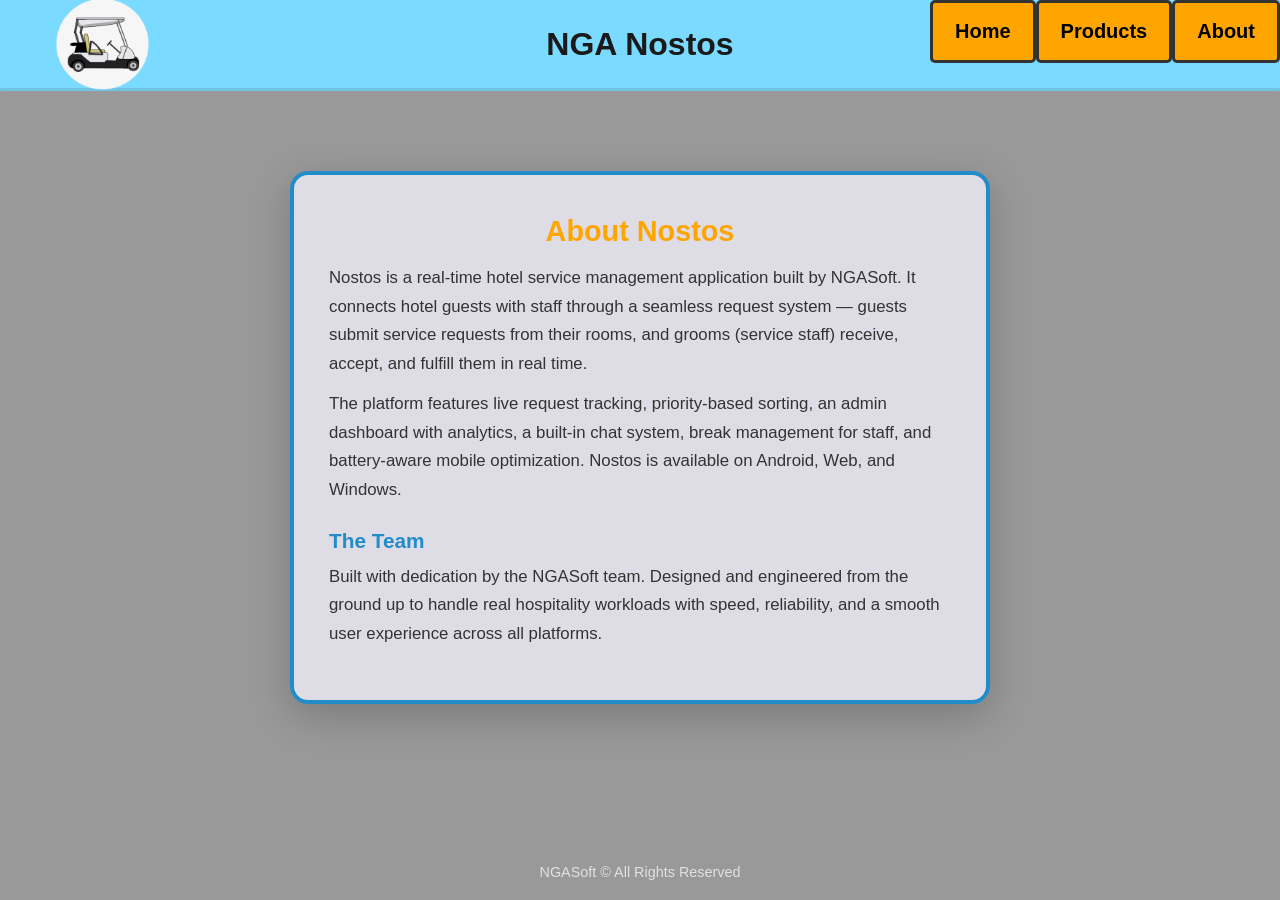
==== about.html @ 6016be75 "Add files via upload" ====
<!DOCTYPE html>
<html lang="en">
<head>
    <meta charset="utf-8">
    <meta name="viewport" content="width=device-width, initial-scale=1.0">
    <title>NGA Nostos - About</title>
    <link rel="stylesheet" href="style.css">
</head>
<body>

    <nav id="toplist">
        <li onclick="window.location.href='index.html'">Home</li>
        <li onclick="window.location.href='login.html'">Products</li>
        <li onclick="window.location.href='about.html'">About</li>
    </nav>

    <div class="topdivers">
        <img class="logo" src="Nostos_Logo.png" alt="Nostos App Logo" onclick="window.location.href='index.html'">
        <h1>NGA Nostos</h1>
    </div>

    <main>
        <article class="about-card">
            <h2>About Nostos</h2>
            <p>
                Nostos is a real-time hotel service management application built by NGASoft.
                It connects hotel guests with staff through a seamless request system — guests
                submit service requests from their rooms, and grooms (service staff) receive,
                accept, and fulfill them in real time.
            </p>
            <p>
                The platform features live request tracking, priority-based sorting, an admin
                dashboard with analytics, a built-in chat system, break management for staff,
                and battery-aware mobile optimization. Nostos is available on Android, Web, and Windows.
            </p>
            <h3>The Team</h3>
            <p>
                Built with dedication by the NGASoft team. Designed and engineered from the
                ground up to handle real hospitality workloads with speed, reliability, and
                a smooth user experience across all platforms.
            </p>
        </article>
    </main>

    <footer>
        <p>NGASoft &copy; All Rights Reserved</p>
    </footer>

</body>
</html>
---- style.css ----
/* ── RESET & BASE ───────────────────────────────── */
*, *::before, *::after {
    box-sizing: border-box;
    margin: 0;
    padding: 0;
}

body {
    font-family: "Source Sans Pro", "Segoe UI", sans-serif;
    min-height: 100vh;
    display: flex;
    flex-direction: column;
    background-color: #fff;
    text-align: center;
    overflow-x: hidden;
}

body::before {
    content: "";
    position: fixed;
    top: -10px;
    left: -10px;
    width: calc(100% + 20px);
    height: calc(100% + 20px);
    background-image:
        linear-gradient(rgba(0,0,0,0.4), rgba(0,0,0,0.4)),
        url("https://www.ikos-resorts-gallery.com/_datas/e/6/s/e6syo1fmwe/i/uploads/e/6/s/e6syo1fmwe//2023/12/06/pwg_representative/20231206091131-01c31fde-cu_e520x360.jpg");
    background-size: cover;
    background-position: center;
    filter: blur(5px);
    z-index: -1;
}

/* ── TOP NAV BAR ───────────────────────────────── */
#toplist {
    position: fixed;
    top: 0;
    right: 0;
    z-index: 100;
    list-style-type: none;
    display: flex;
    gap: 0;
    margin: 0;
    padding: 0;
}

#toplist li {
    background-color: orange;
    color: black;
    cursor: pointer;
    display: inline-block;
    padding: 17px 22px;
    font-size: 20px;
    font-weight: 600;
    border: 3px solid #333;
    border-radius: 5px;
    transition: background-color 0.3s;
    user-select: none;
}

#toplist li:hover {
    background-color: #fff;
}

/* ── TOP HEADER BAR ────────────────────────────── */
.topdivers {
    width: 100%;
    padding: 2% 0;
    text-align: center;
    background-color: rgb(123, 218, 255);
    border-bottom: 3px solid rgba(0,0,0,0.1);
    position: relative;
}

.topdivers h1 {
    color: #1a1a1a;
    font-size: 2rem;
}

.logo {
    width: 175px;
    height: 100px;
    position: absolute;
    left: 15px;
    top: 50%;
    transform: translateY(-50%);
    cursor: pointer;
    object-fit: contain;
}

/* ── HERO SECTION (index) ──────────────────────── */
.hero {
    flex: 1;
    display: flex;
    align-items: center;
    justify-content: center;
    padding: 80px 20px 40px;
}

.hero-content {
    background: rgba(255,255,255,0.92);
    border-radius: 18px;
    padding: 50px 40px;
    max-width: 600px;
    border: 4px solid rgb(34, 140, 201);
    box-shadow: 0 12px 40px rgba(0,0,0,0.2);
}

.hero-content h2 {
    color: orange;
    font-size: 2.2rem;
    margin-bottom: 12px;
}

.hero-subtitle {
    color: #444;
    font-size: 1.15rem;
    margin-bottom: 30px;
    line-height: 1.5;
}

.hero-actions {
    display: flex;
    gap: 15px;
    justify-content: center;
    flex-wrap: wrap;
}

.btn-primary, .btn-secondary {
    padding: 14px 32px;
    border-radius: 8px;
    font-size: 1rem;
    font-weight: 700;
    cursor: pointer;
    border: 3px solid rgb(34, 140, 201);
    transition: all 0.25s;
}

.btn-primary {
    background-color: orange;
    color: #000;
}

.btn-primary:hover {
    background-color: rgb(228, 149, 3);
}

.btn-secondary {
    background-color: transparent;
    color: rgb(34, 140, 201);
    border-color: rgb(34, 140, 201);
}

.btn-secondary:hover {
    background-color: rgb(34, 140, 201);
    color: #fff;
}

/* ── LOGIN CARD ────────────────────────────────── */
.diver {
    background-color: rgb(226, 224, 232);
    display: flex;
    flex-direction: column;
    align-items: center;
    border-radius: 25px;
    border: 4px solid rgb(34, 140, 201);
    margin: 8% 25% 40px;
    padding: 30px 20px;
    box-shadow: 0 12px 40px rgba(0,0,0,0.2);
}

.diver h1 {
    color: orange;
    font-size: 2rem;
    margin-bottom: 10px;
}

.login-form {
    width: 90%;
    max-width: 400px;
}

.login-form p {
    text-align: left;
    font-weight: 700;
    margin: 14px 0 5px;
    color: #333;
}

.login-form input[type="text"],
.login-form input[type="password"] {
    width: 100%;
    padding: 12px;
    border-radius: 7px;
    border: 2px solid rgb(34, 140, 201);
    font-size: 1rem;
    outline: none;
    transition: border-color 0.2s;
}

.login-form input:focus {
    border-color: orange;
}

.submit-btn {
    width: 100%;
    padding: 14px;
    margin-top: 20px;
    margin-bottom: 10px;
    border-radius: 7px;
    border: 2px solid rgb(34, 140, 201);
    background-color: orange;
    font-size: 1.05rem;
    font-weight: 700;
    cursor: pointer;
    transition: background-color 0.25s;
}

.submit-btn:hover {
    background-color: rgb(228, 149, 3);
}

.submit-btn:active {
    background-color: rgb(0, 128, 187);
}

.submit-btn:disabled {
    opacity: 0.6;
    cursor: not-allowed;
}

.error-msg {
    color: #d32f2f;
    font-weight: 600;
    min-height: 22px;
    margin-top: 10px;
    font-size: 0.95rem;
}

/* ── LOBBY / PRODUCTS ──────────────────────────── */
.content-view {
    padding: 5% 15% 40px;
}

.headdivers {
    width: 100%;
    padding: 50px;
    text-align: center;
    border-radius: 10px;
    border: 5px solid rgb(34, 140, 201);
    background-color: rgb(226, 224, 232);
    margin-top: 60px;
}

.headdivers h1 {
    color: orange;
    font-size: 2.6rem;
    margin-bottom: 8px;
}

.headdivers h2 {
    color: #333;
    font-size: 1.4rem;
    font-weight: 600;
}

.job-badge {
    display: inline-block;
    margin-top: 12px;
    padding: 6px 18px;
    border-radius: 20px;
    font-size: 0.9rem;
    font-weight: 700;
    text-transform: uppercase;
    letter-spacing: 1px;
}

.badge-admin {
    background-color: #d32f2f;
    color: #fff;
}

.badge-groom {
    background-color: rgb(34, 140, 201);
    color: #fff;
}

.badge-user {
    background-color: orange;
    color: #000;
}

.downloader {
    margin-top: 40px;
    list-style-type: none;
    display: flex;
    flex-wrap: wrap;
    justify-content: center;
    gap: 20px;
    position: static;
    padding: 0;
}

.downloader li {
    display: flex;
    align-items: center;
    gap: 8px;
    padding: 18px 28px;
    background-color: rgb(226, 224, 232);
    border-radius: 10px;
    border: 4px solid rgb(34, 140, 201);
    font-size: 1.1rem;
    font-weight: 600;
    cursor: pointer;
    transition: all 0.25s;
    position: static;
}

.downloader li:hover {
    background-color: rgb(34, 140, 201);
    color: #fff;
    transform: translateY(-2px);
    box-shadow: 0 6px 20px rgba(0,0,0,0.15);
}

.dl-icon {
    font-size: 1.3rem;
}

/* ── ABOUT CARD ────────────────────────────────── */
.about-card {
    background: rgba(226, 224, 232, 0.95);
    max-width: 700px;
    margin: 80px auto 40px;
    padding: 40px 35px;
    border-radius: 18px;
    border: 4px solid rgb(34, 140, 201);
    text-align: left;
    box-shadow: 0 12px 40px rgba(0,0,0,0.2);
}

.about-card h2 {
    color: orange;
    font-size: 1.8rem;
    margin-bottom: 16px;
    text-align: center;
}

.about-card h3 {
    color: rgb(34, 140, 201);
    font-size: 1.3rem;
    margin-top: 24px;
    margin-bottom: 10px;
}

.about-card p {
    color: #333;
    line-height: 1.7;
    margin-bottom: 12px;
    font-size: 1.05rem;
}

/* ── FOOTER ────────────────────────────────────── */
footer {
    margin-top: auto;
    padding: 20px;
    color: rgba(255,255,255,0.7);
    font-size: 0.9rem;
}

/* ── RESPONSIVE ────────────────────────────────── */
@media all and (max-width: 1000px) {
    .topdivers {
        padding-top: 12%;
    }

    .logo {
        width: 90px;
        height: 55px;
        top: 8px;
        transform: none;
    }

    .topdivers h1 {
        font-size: 1.4rem;
    }

    #toplist li {
        padding: 12px 14px;
        font-size: 15px;
    }

    .diver {
        margin: 15% 8% 40px;
    }

    .content-view {
        padding: 5%;
        padding-top: 15%;
    }

    .headdivers {
        padding: 30px 20px;
        margin-top: 20px;
    }

    .headdivers h1 {
        font-size: 1.8rem;
    }

    .hero {
        padding: 120px 15px 30px;
    }

    .hero-content {
        padding: 30px 22px;
    }

    .hero-content h2 {
        font-size: 1.6rem;
    }

    .about-card {
        margin: 100px 15px 30px;
        padding: 28px 20px;
    }

    .downloader {
        flex-direction: column;
        align-items: center;
    }

    .downloader li {
        width: 80%;
        justify-content: center;
    }
}
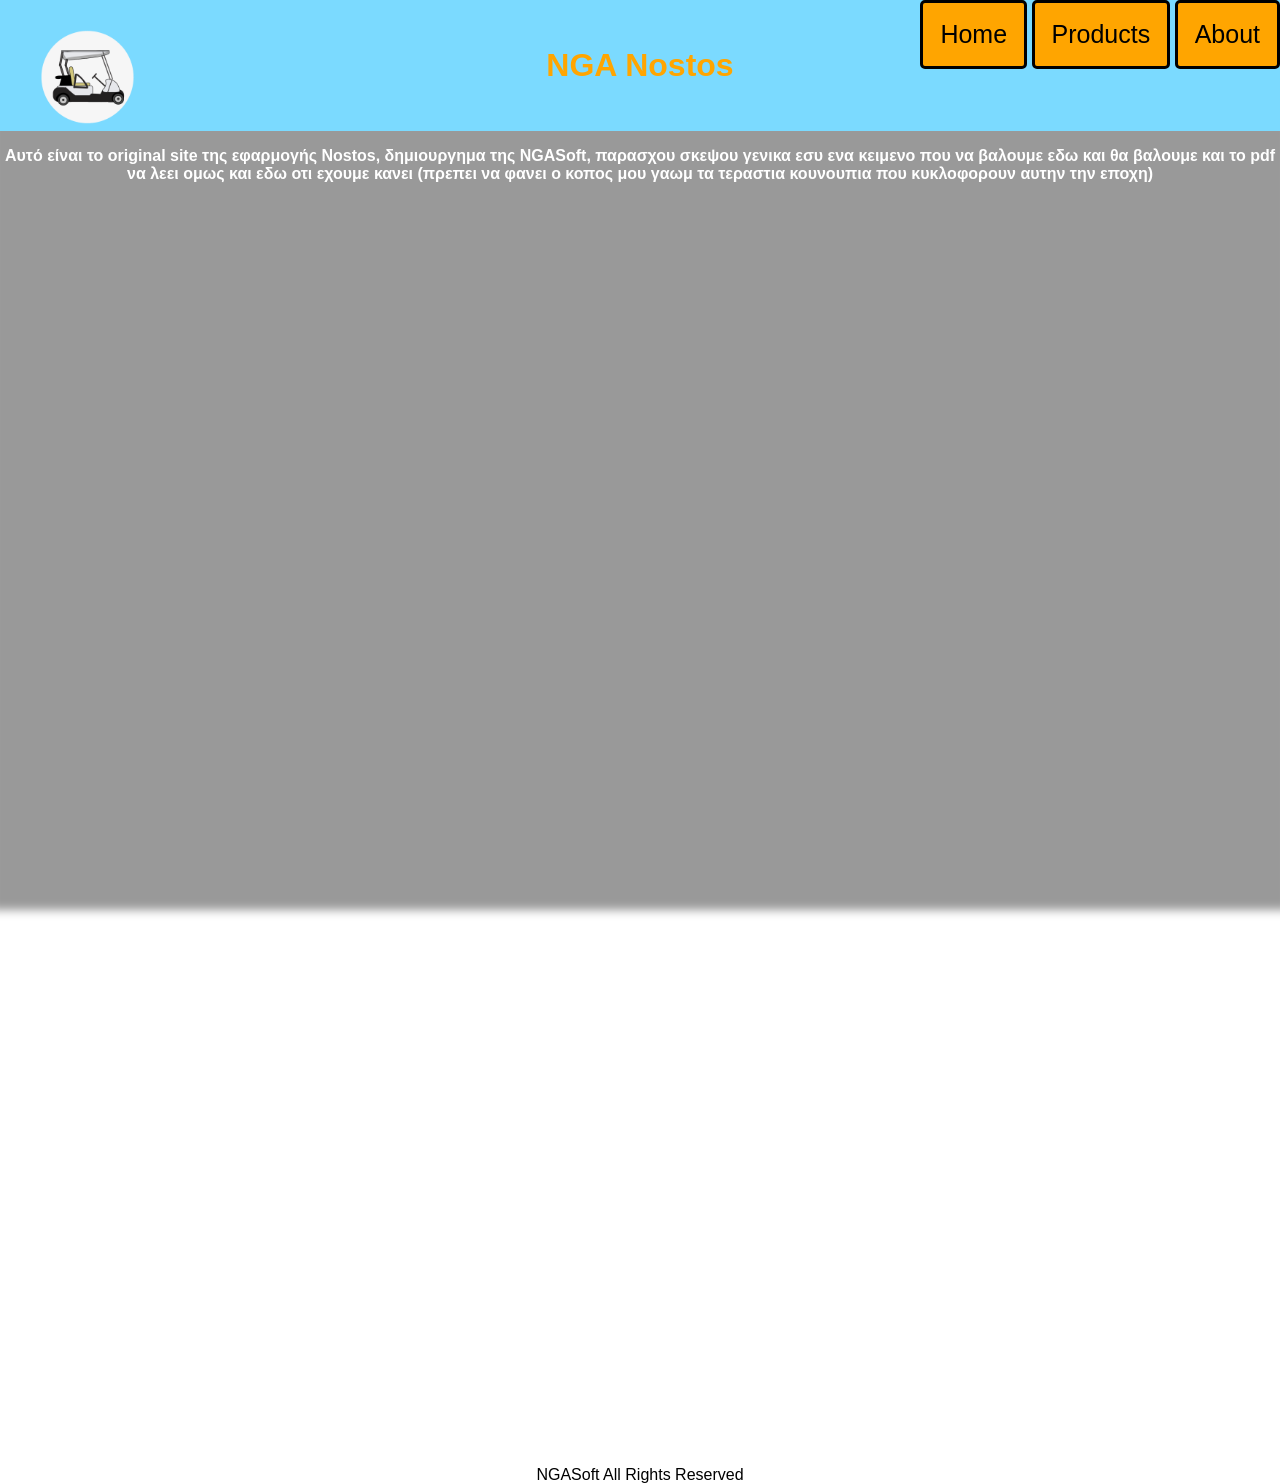
==== commit 35738830: "Add files via upload" ====
--- a/about.html
+++ b/about.html
@@ -1,50 +1,40 @@
 <!DOCTYPE html>
-<html lang="en">
+<html>
+
 <head>
-    <meta charset="utf-8">
-    <meta name="viewport" content="width=device-width, initial-scale=1.0">
-    <title>NGA Nostos - About</title>
-    <link rel="stylesheet" href="style.css">
+<meta charset="utf-8">
+<meta name="viewport" content="width=device-width, initial-scale=1.0">
+<title>NGA Nostos</title>
+<link rel="stylesheet" href="style.css">
 </head>
+
 <body>
 
-    <nav id="toplist">
-        <li onclick="window.location.href='index.html'">Home</li>
-        <li onclick="window.location.href='login.html'">Products</li>
-        <li onclick="window.location.href='about.html'">About</li>
-    </nav>
+<ul id="toplist">
+<li onclick="window.location.href='index.html'">Home</li>
+<li onclick="window.location.href='login.html'">Products</li>
+<li onclick="window.location.href='about.html'">About</li>
+</ul>
 
-    <div class="topdivers">
-        <img class="logo" src="Nostos_Logo.png" alt="Nostos App Logo" onclick="window.location.href='index.html'">
-        <h1>NGA Nostos</h1>
-    </div>
+<div class="topdivers">
+<img class="logo" src="Nostos_Logo.png" alt="Nostos App Logo" onclick="window.location.href='index.html'">
+<h1>NGA Nostos</h1>
+</div>
 
-    <main>
-        <article class="about-card">
-            <h2>About Nostos</h2>
-            <p>
-                Nostos is a real-time hotel service management application built by NGASoft.
-                It connects hotel guests with staff through a seamless request system — guests
-                submit service requests from their rooms, and grooms (service staff) receive,
-                accept, and fulfill them in real time.
-            </p>
-            <p>
-                The platform features live request tracking, priority-based sorting, an admin
-                dashboard with analytics, a built-in chat system, break management for staff,
-                and battery-aware mobile optimization. Nostos is available on Android, Web, and Windows.
-            </p>
-            <h3>The Team</h3>
-            <p>
-                Built with dedication by the NGASoft team. Designed and engineered from the
-                ground up to handle real hospitality workloads with speed, reliability, and
-                a smooth user experience across all platforms.
-            </p>
-        </article>
-    </main>
+<main>
 
-    <footer>
-        <p>NGASoft &copy; All Rights Reserved</p>
-    </footer>
+<article>
+ <p style="color:white">
+    Αυτό είναι το original site της εφαρμογής Nostos, δημιουργημα της NGASoft, παρασχου σκεψου γενικα εσυ ενα κειμενο που να βαλουμε εδω και θα βαλουμε και το pdf να λεει ομως και εδω οτι εχουμε κανει (πρεπει να φανει ο κοπος μου γαωμ τα τεραστια κουνουπια που κυκλοφορουν αυτην την εποχη)
+ </p>
+</article>
+
+</main>
 
 </body>
+
+<footer>
+NGASoft All Rights Reserved
+</footer>
+
 </html>
--- a/style.css
+++ b/style.css
@@ -1,219 +1,322 @@
-/* ── RESET & BASE ───────────────────────────────── */
-*, *::before, *::after {
-    box-sizing: border-box;
+p{
+    font-weight: bold;
+}
+
+.myBold{
+    font-weight: bold;
+}
+
+.myItalic{
+    font-style: italic;
+}
+
+#ID{
+    font-style: normal;
+    font-weight: normal;
+    color:blue;
+    background-color: cyan;
+    margin:30px;
+    border: 5px solid;
+    padding: 15px;
+    width: 200px;
+    height: 100px;
+}
+
+table, th,td{
+    border:2px solid;
+    border-collapse: collapse;
+}
+
+ul{
+    position:fixed;
+    list-style-type:none;
+    top: 0;
+    right: 0;
     margin: 0;
     padding: 0;
+    font-family: sans-serif;
+}
+
+li{
+    background-color: orange;
+    color:black;
+    position:relative;
+    cursor: pointer;
+    display: inline-block;
+    padding: 30px;
+    padding-left: -10px;
+    padding-right: -10px;
+    transition: background-color 0.3s;
+    padding: 17px;
+    font-size: 25px;
+    border: 3px solid;
+    border-radius: 5px;
+}
+
+li:hover{
+    background-color:white;
+}
+
+li > ul{
+    display: none;
+    position: absolute;
+    top: 0%;
+    left: 0;
+    transition: top 1s;
+    border-radius: 0px;
+}
+
+li:hover > ul{
+    display: block;
+    top: 100%;
+    transition: background-color 0.3s;
+    border-radius: 0px;
+}
+
+ li li {
+    display: block;
+    border-radius: 0px;
+    border-top: none;
 }
 
 body {
-    font-family: "Source Sans Pro", "Segoe UI", sans-serif;
-    min-height: 100vh;
-    display: flex;
-    flex-direction: column;
-    background-color: #fff;
+    font-family: "Source Sans Pro", sans-serif;
+    max-width: none;
+    margin: auto;
+}
+
+body {
+    height: 1000px;
+    background-color: rgb(255, 255, 255);
     text-align: center;
-    overflow-x: hidden;
+    object-fit: fill;
+    background-repeat: no-repeat;
+    background-size: cover;
 }
 
 body::before {
     content: "";
     position: fixed;
-    top: -10px;
+     top: -10px;
     left: -10px;
     width: calc(100% + 20px);
     height: calc(100% + 20px);
-    background-image:
-        linear-gradient(rgba(0,0,0,0.4), rgba(0,0,0,0.4)),
-        url("https://www.ikos-resorts-gallery.com/_datas/e/6/s/e6syo1fmwe/i/uploads/e/6/s/e6syo1fmwe//2023/12/06/pwg_representative/20231206091131-01c31fde-cu_e520x360.jpg");
+    background-image: linear-gradient(rgba(0,0,0,0.4), rgba(0,0,0,0.4)),
+                       url("https://www.ikos-resorts-gallery.com/_datas/e/6/s/e6syo1fmwe/i/uploads/e/6/s/e6syo1fmwe//2023/12/06/pwg_representative/20231206091131-01c31fde-cu_e520x360.jpg");
     background-size: cover;
     background-position: center;
     filter: blur(5px);
     z-index: -1;
 }
 
-/* ── TOP NAV BAR ───────────────────────────────── */
-#toplist {
-    position: fixed;
-    top: 0;
-    right: 0;
-    z-index: 100;
+.content-view{
+     padding-top: 5%;
+    padding-left: 15%;
+    padding-right: 15%;
+}
+
+.diver{
+    background-color: rgb(226, 224, 232);
+    display: grid;
+    grid-gap: 5px;
+    grid-template-columns: 1fr;
+    grid-template-areas:
+        "head"
+        "main"
+        "foot";
+    border-radius: 25px;
+    border: 4px solid;
+    border-color: rgb(34, 140, 201);
+    margin-left: 25%;
+    margin-right: 25%;
+    margin-top: 5%;
+}
+
+@media all and (max-width: 1000px) {
+   .content-view {
+        padding-left: 5%;
+        padding-right: 5%;
+        padding-top: 15%;
+    }
+
+    .diver {
+        grid-template-columns: 1fr;
+        grid-template-areas:
+            "head"
+            "main"
+            "foot";
+        margin-left: 15%;
+        margin-right: 15%;
+        margin-top: 15%;
+    }
+
+    li {
+        padding: 17px;
+        font-size: 18px;
+    }
+}
+
+h1 {grid-area: head; text-align: center; color: orange; size: 50;}
+main    {grid-area: main; text-align: center; }
+footer  {grid-area: foot; text-align: center; }
+
+input[type="text"],input[type="password"]{
+    border-radius: 7px;
+    border: 2px solid;
+    border-color: rgb(34, 140, 201);
+    width: 100%;
+    padding: 10px;
+    box-sizing: border-box;
+}
+
+input[type="submit"]{
+    border-radius: 7px;
+    border: 2px solid;
+    border-color: rgb(34, 140, 201);
+    width: 100%;
+    padding: 10px;
+    background-color: orange;
+    font-size: 15px;
+    font-weight: bold;
+    margin-bottom: 30px;
+}
+
+input[type="submit"]:hover{
+    background-color: rgb(228, 149, 3);
+    cursor: pointer;
+}
+
+input[type="submit"]:active{
+    background-color: rgb(0, 128, 187);
+    cursor: pointer;
+}
+
+form {
+    width: 90%;
+    max-width: 400px;
+    margin: auto;
+}
+
+footer{
+    padding-top: 99%;
+}
+
+.headdivers{
+    grid-area: head;
+    width : 100%;
+    padding: 50px;
+    text-align: center;
+    border-radius: 10px;
+    border: 5px solid;
+    border-color: rgb(34, 140, 201);
+    background-color: rgb(226, 224, 232);
+    box-sizing: border-box;
+    margin-top: 10%;
+}
+
+.headdivers h1{
+    font-size: 50px;
+}
+
+@media all and (max-width: 1000px){
+     .headdivers{
+        grid-template-columns: 1fr;
+        grid-template-areas:
+            "head"
+            "main"
+            "foot";
+        padding: 33px;
+    }
+
+    .headdivers h1{
+    font-size: 32px;
+}
+}
+
+.downloader{
+    margin-top: 10%;
+    grid-area: main;
+    position: static;
+    top: auto;
+    right: auto;
     list-style-type: none;
-    display: flex;
-    gap: 0;
-    margin: 0;
-    padding: 0;
-}
-
-#toplist li {
-    background-color: orange;
-    color: black;
-    cursor: pointer;
     display: inline-block;
-    padding: 17px 22px;
-    font-size: 20px;
-    font-weight: 600;
-    border: 3px solid #333;
-    border-radius: 5px;
-    transition: background-color 0.3s;
-    user-select: none;
-}
-
-#toplist li:hover {
-    background-color: #fff;
-}
-
-/* ── TOP HEADER BAR ────────────────────────────── */
-.topdivers {
-    width: 100%;
-    padding: 2% 0;
+}
+
+.downloader li{
+    padding: 10px;
+    background-color: rgb(226, 224, 232);
+     border-radius: 10px;
+    border: 4px solid;
+    border-color: rgb(34, 140, 201);
+}
+
+.downloader li:hover {
+    background-color: rgb(158, 158, 158);
+}
+
+li a{
+    text-decoration: none;
+}
+
+.topdivers{
+    grid-area: head;
+    width : 100%;
+    padding: 2%;
     text-align: center;
+    border-radius: 10px;
+    border: 0px solid;
+    border-color: rgb(47, 0, 255);
     background-color: rgb(123, 218, 255);
-    border-bottom: 3px solid rgba(0,0,0,0.1);
-    position: relative;
-}
-
-.topdivers h1 {
-    color: #1a1a1a;
-    font-size: 2rem;
-}
-
-.logo {
+    box-sizing: border-box;
+    border-top: none;
+    border-left: none;
+    border-right: none;
+    border-radius: 0px;
+    border-top-right-radius: 0px;
+    border-top-left-radius: 0px;
+}
+
+.logo{
     width: 175px;
     height: 100px;
     position: absolute;
-    left: 15px;
-    top: 50%;
-    transform: translateY(-50%);
-    cursor: pointer;
-    object-fit: contain;
-}
-
-/* ── HERO SECTION (index) ──────────────────────── */
-.hero {
-    flex: 1;
-    display: flex;
-    align-items: center;
-    justify-content: center;
-    padding: 80px 20px 40px;
-}
-
-.hero-content {
-    background: rgba(255,255,255,0.92);
-    border-radius: 18px;
-    padding: 50px 40px;
-    max-width: 600px;
-    border: 4px solid rgb(34, 140, 201);
-    box-shadow: 0 12px 40px rgba(0,0,0,0.2);
-}
-
-.hero-content h2 {
-    color: orange;
-    font-size: 2.2rem;
-    margin-bottom: 12px;
-}
-
-.hero-subtitle {
-    color: #444;
-    font-size: 1.15rem;
-    margin-bottom: 30px;
-    line-height: 1.5;
-}
-
-.hero-actions {
-    display: flex;
-    gap: 15px;
-    justify-content: center;
-    flex-wrap: wrap;
-}
-
-.btn-primary, .btn-secondary {
-    padding: 14px 32px;
-    border-radius: 8px;
-    font-size: 1rem;
-    font-weight: 700;
-    cursor: pointer;
-    border: 3px solid rgb(34, 140, 201);
-    transition: all 0.25s;
-}
-
-.btn-primary {
-    background-color: orange;
-    color: #000;
-}
-
-.btn-primary:hover {
-    background-color: rgb(228, 149, 3);
-}
-
-.btn-secondary {
-    background-color: transparent;
-    color: rgb(34, 140, 201);
-    border-color: rgb(34, 140, 201);
-}
-
-.btn-secondary:hover {
-    background-color: rgb(34, 140, 201);
-    color: #fff;
-}
-
-/* ── LOGIN CARD ────────────────────────────────── */
-.diver {
-    background-color: rgb(226, 224, 232);
-    display: flex;
-    flex-direction: column;
-    align-items: center;
-    border-radius: 25px;
-    border: 4px solid rgb(34, 140, 201);
-    margin: 8% 25% 40px;
-    padding: 30px 20px;
-    box-shadow: 0 12px 40px rgba(0,0,0,0.2);
-}
-
-.diver h1 {
-    color: orange;
-    font-size: 2rem;
-    margin-bottom: 10px;
-}
+    left: 0;
+    top: 3%;
+    cursor: pointer;
+}
+
+@media all and (max-width: 1000px){
+    .topdivers{
+     padding-top: 10%;
+    }
+    .logo{
+        padding-top: 3%;
+        width: 100px;
+        height: 60px;
+    }
+}
+
+/* ── ADDITIONS FOR HTML PAGES ──────────────────── */
 
 .login-form {
     width: 90%;
     max-width: 400px;
-}
-
-.login-form p {
-    text-align: left;
-    font-weight: 700;
-    margin: 14px 0 5px;
-    color: #333;
-}
-
-.login-form input[type="text"],
-.login-form input[type="password"] {
+    margin: auto;
+}
+
+.submit-btn {
+    border-radius: 7px;
+    border: 2px solid;
+    border-color: rgb(34, 140, 201);
     width: 100%;
-    padding: 12px;
-    border-radius: 7px;
-    border: 2px solid rgb(34, 140, 201);
-    font-size: 1rem;
-    outline: none;
-    transition: border-color 0.2s;
-}
-
-.login-form input:focus {
-    border-color: orange;
-}
-
-.submit-btn {
-    width: 100%;
-    padding: 14px;
-    margin-top: 20px;
-    margin-bottom: 10px;
-    border-radius: 7px;
-    border: 2px solid rgb(34, 140, 201);
+    padding: 10px;
     background-color: orange;
-    font-size: 1.05rem;
-    font-weight: 700;
-    cursor: pointer;
-    transition: background-color 0.25s;
+    font-size: 15px;
+    font-weight: bold;
+    margin-bottom: 30px;
+    margin-top: 15px;
+    cursor: pointer;
 }
 
 .submit-btn:hover {
@@ -230,208 +333,18 @@
 }
 
 .error-msg {
-    color: #d32f2f;
-    font-weight: 600;
-    min-height: 22px;
-    margin-top: 10px;
-    font-size: 0.95rem;
-}
-
-/* ── LOBBY / PRODUCTS ──────────────────────────── */
-.content-view {
-    padding: 5% 15% 40px;
-}
-
-.headdivers {
-    width: 100%;
-    padding: 50px;
-    text-align: center;
-    border-radius: 10px;
-    border: 5px solid rgb(34, 140, 201);
-    background-color: rgb(226, 224, 232);
-    margin-top: 60px;
-}
-
-.headdivers h1 {
-    color: orange;
-    font-size: 2.6rem;
-    margin-bottom: 8px;
-}
-
-.headdivers h2 {
-    color: #333;
-    font-size: 1.4rem;
-    font-weight: 600;
-}
-
-.job-badge {
-    display: inline-block;
-    margin-top: 12px;
-    padding: 6px 18px;
-    border-radius: 20px;
-    font-size: 0.9rem;
-    font-weight: 700;
-    text-transform: uppercase;
-    letter-spacing: 1px;
-}
-
-.badge-admin {
-    background-color: #d32f2f;
-    color: #fff;
-}
-
-.badge-groom {
-    background-color: rgb(34, 140, 201);
-    color: #fff;
-}
-
-.badge-user {
-    background-color: orange;
-    color: #000;
-}
-
-.downloader {
-    margin-top: 40px;
-    list-style-type: none;
-    display: flex;
-    flex-wrap: wrap;
-    justify-content: center;
-    gap: 20px;
-    position: static;
-    padding: 0;
-}
-
-.downloader li {
-    display: flex;
-    align-items: center;
-    gap: 8px;
-    padding: 18px 28px;
-    background-color: rgb(226, 224, 232);
-    border-radius: 10px;
-    border: 4px solid rgb(34, 140, 201);
-    font-size: 1.1rem;
-    font-weight: 600;
-    cursor: pointer;
-    transition: all 0.25s;
-    position: static;
-}
-
-.downloader li:hover {
-    background-color: rgb(34, 140, 201);
-    color: #fff;
-    transform: translateY(-2px);
-    box-shadow: 0 6px 20px rgba(0,0,0,0.15);
-}
-
-.dl-icon {
-    font-size: 1.3rem;
-}
-
-/* ── ABOUT CARD ────────────────────────────────── */
-.about-card {
-    background: rgba(226, 224, 232, 0.95);
-    max-width: 700px;
-    margin: 80px auto 40px;
-    padding: 40px 35px;
-    border-radius: 18px;
-    border: 4px solid rgb(34, 140, 201);
-    text-align: left;
-    box-shadow: 0 12px 40px rgba(0,0,0,0.2);
-}
-
-.about-card h2 {
-    color: orange;
-    font-size: 1.8rem;
-    margin-bottom: 16px;
-    text-align: center;
-}
-
-.about-card h3 {
-    color: rgb(34, 140, 201);
-    font-size: 1.3rem;
-    margin-top: 24px;
-    margin-bottom: 10px;
-}
-
-.about-card p {
-    color: #333;
-    line-height: 1.7;
-    margin-bottom: 12px;
-    font-size: 1.05rem;
-}
-
-/* ── FOOTER ────────────────────────────────────── */
-footer {
-    margin-top: auto;
-    padding: 20px;
-    color: rgba(255,255,255,0.7);
-    font-size: 0.9rem;
-}
-
-/* ── RESPONSIVE ────────────────────────────────── */
-@media all and (max-width: 1000px) {
-    .topdivers {
-        padding-top: 12%;
-    }
-
-    .logo {
-        width: 90px;
-        height: 55px;
-        top: 8px;
-        transform: none;
-    }
-
-    .topdivers h1 {
-        font-size: 1.4rem;
-    }
-
-    #toplist li {
-        padding: 12px 14px;
-        font-size: 15px;
-    }
-
-    .diver {
-        margin: 15% 8% 40px;
-    }
-
-    .content-view {
-        padding: 5%;
-        padding-top: 15%;
-    }
-
-    .headdivers {
-        padding: 30px 20px;
-        margin-top: 20px;
-    }
-
-    .headdivers h1 {
-        font-size: 1.8rem;
-    }
-
-    .hero {
-        padding: 120px 15px 30px;
-    }
-
-    .hero-content {
-        padding: 30px 22px;
-    }
-
-    .hero-content h2 {
-        font-size: 1.6rem;
-    }
-
-    .about-card {
-        margin: 100px 15px 30px;
-        padding: 28px 20px;
-    }
-
-    .downloader {
-        flex-direction: column;
-        align-items: center;
-    }
-
-    .downloader li {
-        width: 80%;
-        justify-content: center;
-    }
-}
+    color: red;
+    font-weight: bold;
+    min-height: 20px;
+    margin-top: 8px;
+    font-size: 14px;
+}
+
+#logoutBtn {
+    background-color: #e05555;
+    color: white;
+}
+
+#logoutBtn:hover {
+    background-color: #c43a3a;
+}
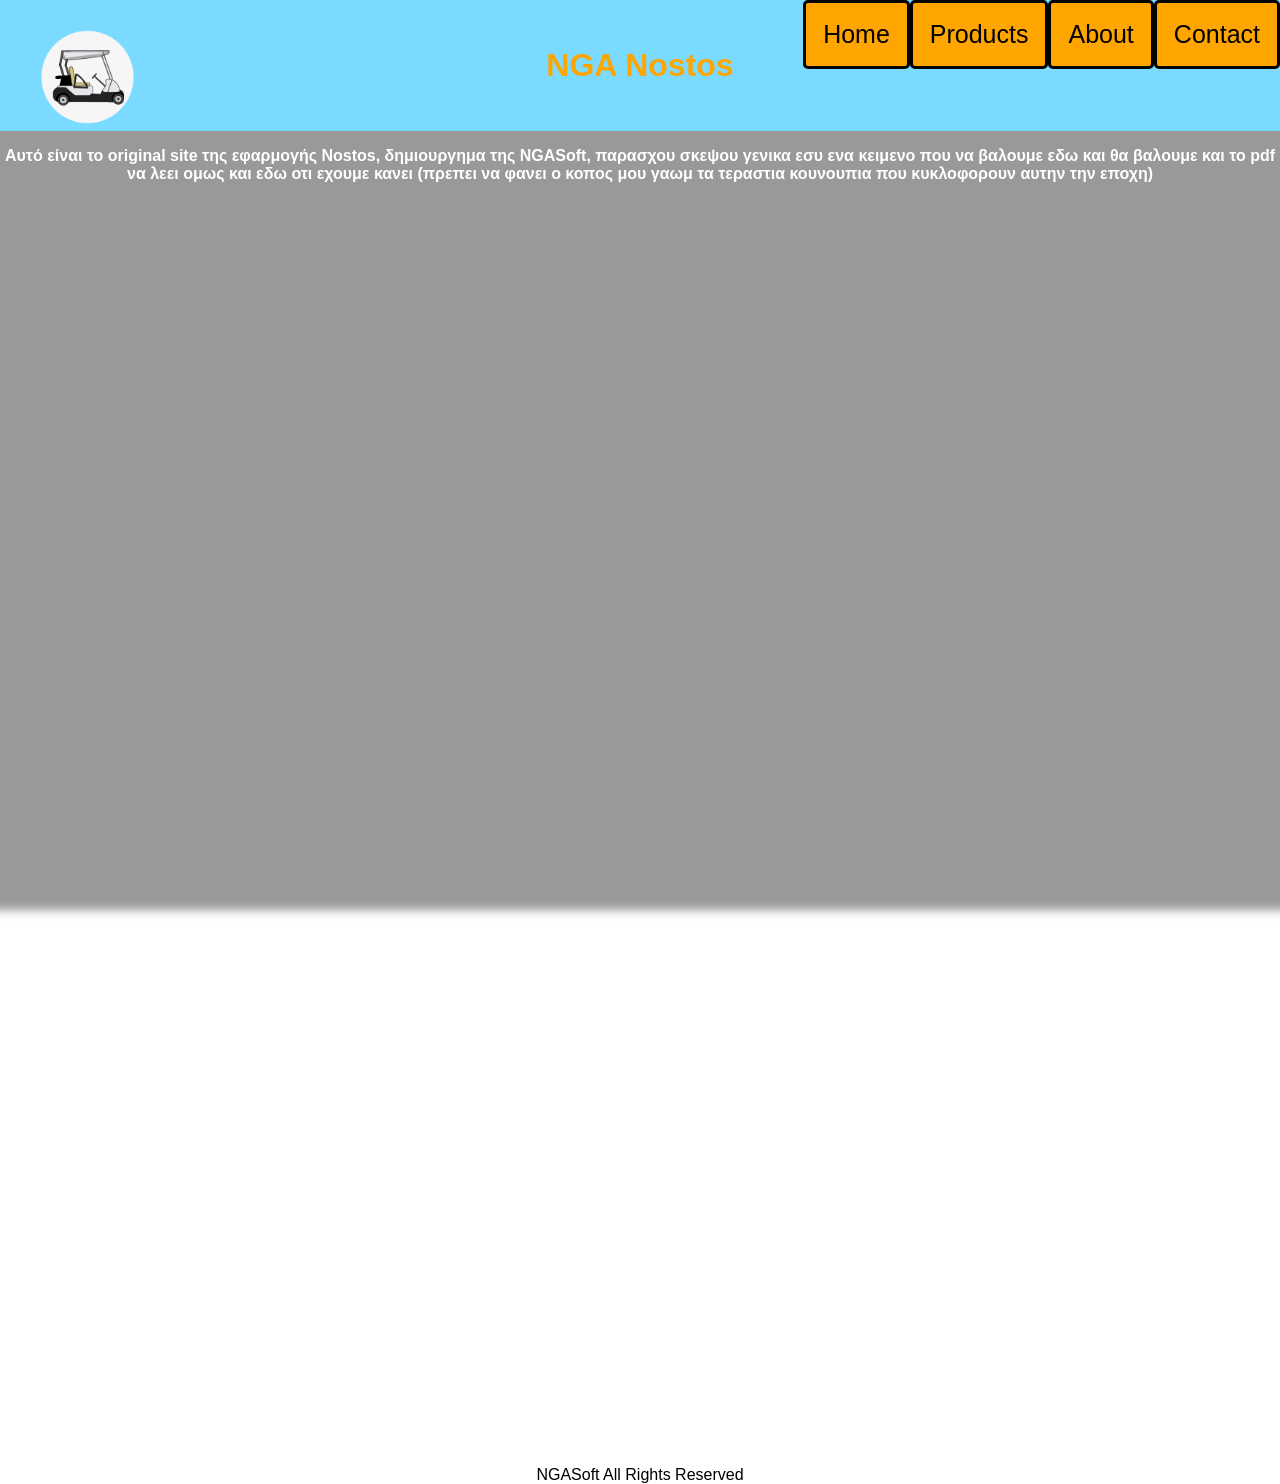
==== commit b3594213: "Add files via upload" ====
--- a/about.html
+++ b/about.html
@@ -9,17 +9,7 @@
 </head>
 
 <body>
-
-<ul id="toplist">
-<li onclick="window.location.href='index.html'">Home</li>
-<li onclick="window.location.href='login.html'">Products</li>
-<li onclick="window.location.href='about.html'">About</li>
-</ul>
-
-<div class="topdivers">
-<img class="logo" src="Nostos_Logo.png" alt="Nostos App Logo" onclick="window.location.href='index.html'">
-<h1>NGA Nostos</h1>
-</div>
+<script src="nav.js"></script>
 
 <main>
 
--- a/style.css
+++ b/style.css
@@ -189,6 +189,11 @@
 input[type="submit"]:active{
     background-color: rgb(0, 128, 187);
     cursor: pointer;
+}
+
+input[type="submit"]:disabled{
+    opacity: 0.6;
+    cursor: not-allowed;
 }
 
 form {
@@ -297,7 +302,7 @@
     }
 }
 
-/* ── ADDITIONS FOR HTML PAGES ──────────────────── */
+/* ── ADDITIONS ─────────────────────────────────── */
 
 .login-form {
     width: 90%;
@@ -305,33 +310,6 @@
     margin: auto;
 }
 
-.submit-btn {
-    border-radius: 7px;
-    border: 2px solid;
-    border-color: rgb(34, 140, 201);
-    width: 100%;
-    padding: 10px;
-    background-color: orange;
-    font-size: 15px;
-    font-weight: bold;
-    margin-bottom: 30px;
-    margin-top: 15px;
-    cursor: pointer;
-}
-
-.submit-btn:hover {
-    background-color: rgb(228, 149, 3);
-}
-
-.submit-btn:active {
-    background-color: rgb(0, 128, 187);
-}
-
-.submit-btn:disabled {
-    opacity: 0.6;
-    cursor: not-allowed;
-}
-
 .error-msg {
     color: red;
     font-weight: bold;
@@ -348,3 +326,116 @@
 #logoutBtn:hover {
     background-color: #c43a3a;
 }
+
+.hero {
+    margin-top: 5%;
+}
+
+.hero-content {
+    background-color: rgb(226, 224, 232);
+    border-radius: 25px;
+    border: 4px solid;
+    border-color: rgb(34, 140, 201);
+    margin-left: 25%;
+    margin-right: 25%;
+    padding: 40px 30px;
+}
+
+.hero-content h2 {
+    color: orange;
+    font-size: 35px;
+    margin-bottom: 10px;
+}
+
+.hero-subtitle {
+    color: black;
+    font-weight: normal;
+    font-size: 16px;
+    margin-bottom: 25px;
+}
+
+.hero-actions {
+    display: flex;
+    gap: 15px;
+    justify-content: center;
+}
+
+.btn-primary, .btn-secondary {
+    padding: 10px 25px;
+    border-radius: 7px;
+    font-size: 15px;
+    font-weight: bold;
+    cursor: pointer;
+    border: 2px solid;
+    border-color: rgb(34, 140, 201);
+    transition: background-color 0.3s;
+}
+
+.btn-primary {
+    background-color: orange;
+    color: black;
+}
+
+.btn-primary:hover {
+    background-color: rgb(228, 149, 3);
+}
+
+.btn-secondary {
+    background-color: rgb(226, 224, 232);
+    color: black;
+}
+
+.btn-secondary:hover {
+    background-color: rgb(158, 158, 158);
+}
+
+@media all and (max-width: 1000px){
+    .hero-content {
+        margin-left: 15%;
+        margin-right: 15%;
+        padding: 30px 20px;
+    }
+
+    .hero-content h2 {
+        font-size: 26px;
+    }
+
+    .hero-actions {
+        flex-direction: column;
+        align-items: center;
+    }
+
+    .btn-primary, .btn-secondary {
+        width: 80%;
+    }
+}
+
+/* ── CONTACT FORM ──────────────────────────────── */
+
+textarea {
+    border-radius: 7px;
+    border: 2px solid;
+    border-color: rgb(34, 140, 201);
+    width: 100%;
+    padding: 10px;
+    box-sizing: border-box;
+    font-family: "Source Sans Pro", sans-serif;
+    font-size: 14px;
+    resize: vertical;
+    min-height: 120px;
+}
+
+.status-msg {
+    font-weight: bold;
+    min-height: 20px;
+    margin-top: 8px;
+    font-size: 14px;
+}
+
+.status-error {
+    color: red;
+}
+
+.status-success {
+    color: green;
+}
